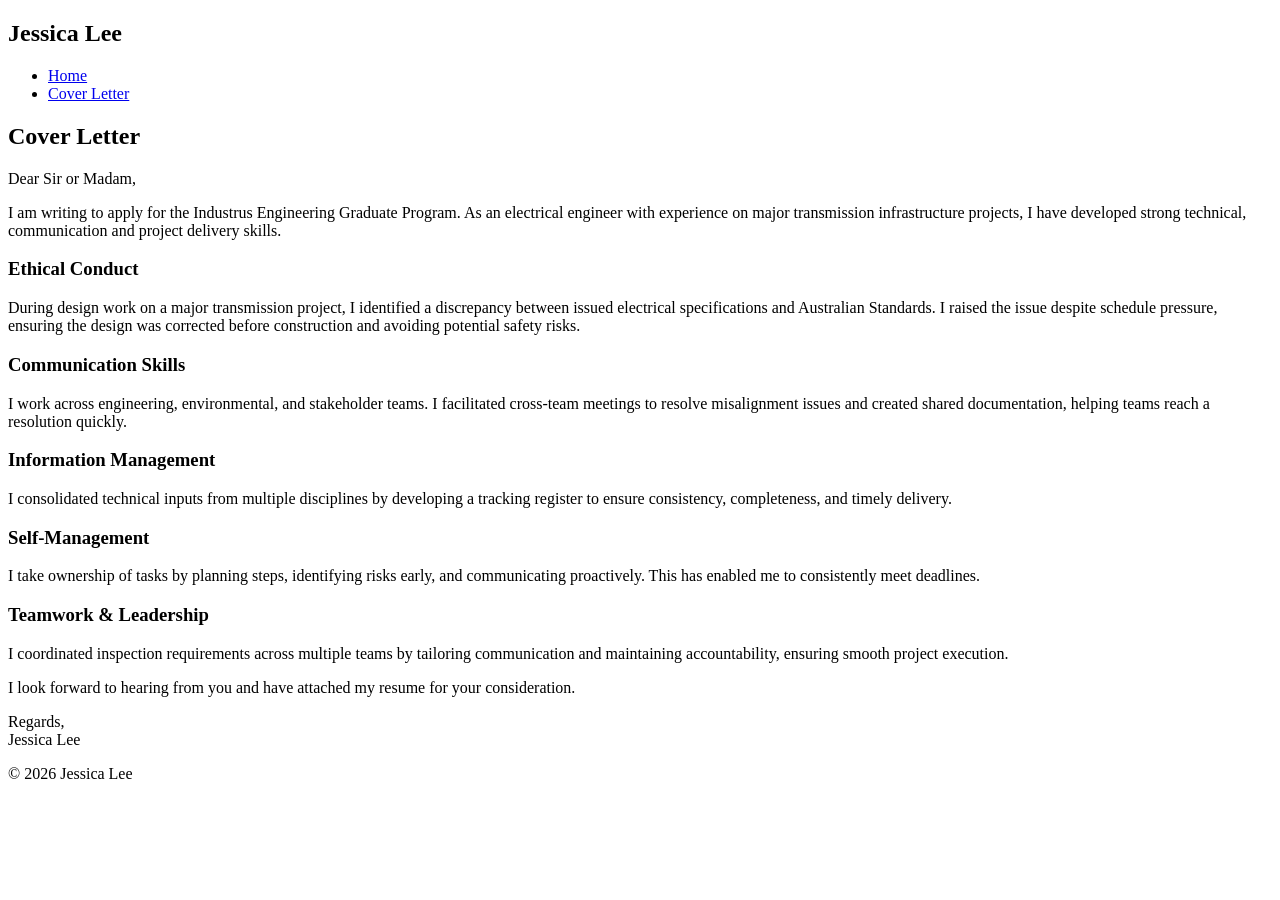
==== cover-letter.html @ a8f1b5a4 "cover-letter.html" ====
<!DOCTYPE html>
<html lang="en">
<head>
    <meta charset="UTF-8">
    <meta name="viewport" content="width=device-width, initial-scale=1.0">
    <title>Cover Letter | Jessica Lee</title>
    <link rel="stylesheet" href="styles.css">
</head>
<body>

<header class="sub-header">
    <nav>
        <h2 class="logo">Jessica Lee</h2>
        <ul>
            <li><a href="index.html">Home</a></li>
            <li><a href="cover-letter.html">Cover Letter</a></li>
        </ul>
    </nav>
</header>

<section class="content">
    <h1>Cover Letter</h1>

    <p>Dear Sir or Madam,</p>

    <p>
        I am writing to apply for the Industrus Engineering Graduate Program. As an electrical engineer with experience on major transmission infrastructure projects, I have developed strong technical, communication and project delivery skills.
    </p>

    <h3>Ethical Conduct</h3>
    <p>
        During design work on a major transmission project, I identified a discrepancy between issued electrical specifications and Australian Standards. I raised the issue despite schedule pressure, ensuring the design was corrected before construction and avoiding potential safety risks.
    </p>

    <h3>Communication Skills</h3>
    <p>
        I work across engineering, environmental, and stakeholder teams. I facilitated cross-team meetings to resolve misalignment issues and created shared documentation, helping teams reach a resolution quickly.
    </p>

    <h3>Information Management</h3>
    <p>
        I consolidated technical inputs from multiple disciplines by developing a tracking register to ensure consistency, completeness, and timely delivery.
    </p>

    <h3>Self-Management</h3>
    <p>
        I take ownership of tasks by planning steps, identifying risks early, and communicating proactively. This has enabled me to consistently meet deadlines.
    </p>

    <h3>Teamwork & Leadership</h3>
    <p>
        I coordinated inspection requirements across multiple teams by tailoring communication and maintaining accountability, ensuring smooth project execution.
    </p>

    <p>
        I look forward to hearing from you and have attached my resume for your consideration.
    </p>

    <p>Regards,<br>Jessica Lee</p>
</section>

<footer>
    <p>© 2026 Jessica Lee</p>
</footer>

</body>
</html>
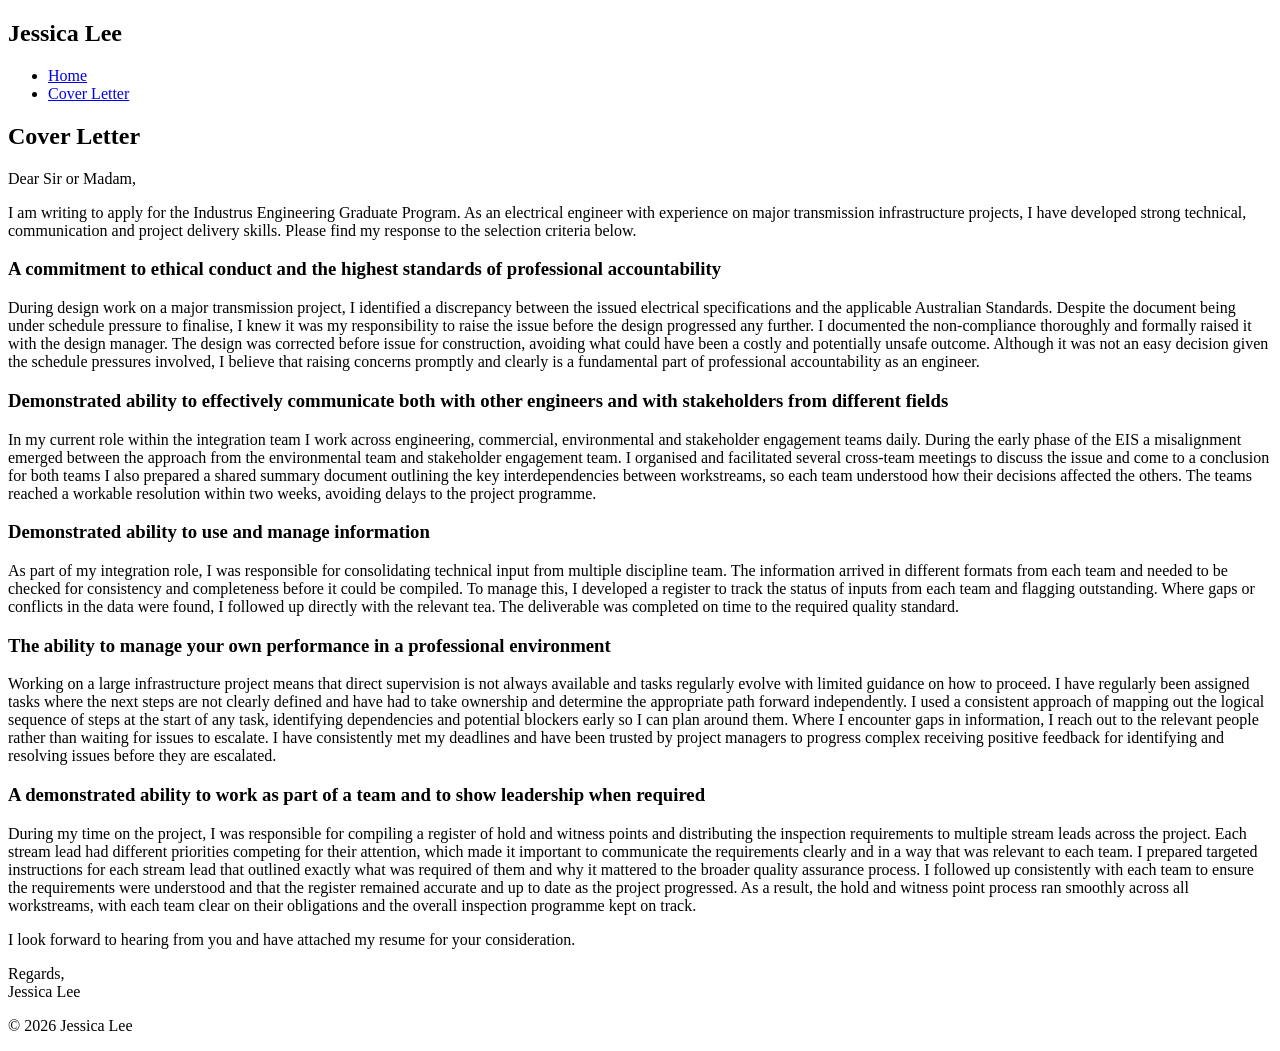
==== commit fb432064: "Revise cover letter for clarity and detail Updated the cover letter to enhance clarity and detail in" ====
--- a/cover-letter.html
+++ b/cover-letter.html
@@ -5,6 +5,9 @@
     <meta name="viewport" content="width=device-width, initial-scale=1.0">
     <title>Cover Letter | Jessica Lee</title>
     <link rel="stylesheet" href="styles.css">
+
+    <!-- Modern font -->
+    <link href="https://fonts.googleapis.com/css2?family=Poppins:wght@300;400;600&display=swap" rel="stylesheet">
 </head>
 <body>
 
@@ -24,39 +27,42 @@
     <p>Dear Sir or Madam,</p>
 
     <p>
-        I am writing to apply for the Industrus Engineering Graduate Program. As an electrical engineer with experience on major transmission infrastructure projects, I have developed strong technical, communication and project delivery skills.
+        I am writing to apply for the Industrus Engineering Graduate Program. As an electrical engineer with experience on major transmission infrastructure projects, I have developed strong technical, communication and project delivery skills. Please find my response to the selection criteria below.
     </p>
 
-    <h3>Ethical Conduct</h3>
+    <h3>A commitment to ethical conduct and the highest standards of professional accountability</h3>
     <p>
-        During design work on a major transmission project, I identified a discrepancy between issued electrical specifications and Australian Standards. I raised the issue despite schedule pressure, ensuring the design was corrected before construction and avoiding potential safety risks.
+        During design work on a major transmission project, I identified a discrepancy between the issued electrical specifications and the applicable Australian Standards. Despite the document being under schedule pressure to finalise, I knew it was my responsibility to raise the issue before the design progressed any further. I documented the non-compliance thoroughly and formally raised it with the design manager. The design was corrected before issue for construction, avoiding what could have been a costly and potentially unsafe outcome. Although it was not an easy decision given the schedule pressures involved, I believe that raising concerns promptly and clearly is a fundamental part of professional accountability as an engineer.
     </p>
 
-    <h3>Communication Skills</h3>
+    <h3>Demonstrated ability to effectively communicate both with other engineers and with stakeholders from different fields</h3>
     <p>
-        I work across engineering, environmental, and stakeholder teams. I facilitated cross-team meetings to resolve misalignment issues and created shared documentation, helping teams reach a resolution quickly.
+        In my current role within the integration team I work across engineering, commercial, environmental and stakeholder engagement teams daily. During the early phase of the EIS a misalignment emerged between the approach from the environmental team and stakeholder engagement team. I organised and facilitated several cross-team meetings to discuss the issue and come to a conclusion for both teams I also prepared a shared summary document outlining the key interdependencies between workstreams, so each team understood how their decisions affected the others. The teams reached a workable resolution within two weeks, avoiding delays to the project programme.
     </p>
 
-    <h3>Information Management</h3>
+    <h3>Demonstrated ability to use and manage information</h3>
     <p>
-        I consolidated technical inputs from multiple disciplines by developing a tracking register to ensure consistency, completeness, and timely delivery.
+        As part of my integration role, I was responsible for consolidating technical input from multiple discipline team. The information arrived in different formats from each team and needed to be checked for consistency and completeness before it could be compiled. To manage this, I developed a register to track the status of inputs from each team and flagging outstanding. Where gaps or conflicts in the data were found, I followed up directly with the relevant tea. The deliverable was completed on time to the required quality standard.
     </p>
 
-    <h3>Self-Management</h3>
+    <h3>The ability to manage your own performance in a professional environment</h3>
     <p>
-        I take ownership of tasks by planning steps, identifying risks early, and communicating proactively. This has enabled me to consistently meet deadlines.
+        Working on a large infrastructure project means that direct supervision is not always available and tasks regularly evolve with limited guidance on how to proceed. I have regularly been assigned tasks where the next steps are not clearly defined and have had to take ownership and determine the appropriate path forward independently. I used a consistent approach of mapping out the logical sequence of steps at the start of any task, identifying dependencies and potential blockers early so I can plan around them. Where I encounter gaps in information, I reach out to the relevant people rather than waiting for issues to escalate. I have consistently met my deadlines and have been trusted by project managers to progress complex receiving positive feedback for identifying and resolving issues before they are escalated.
     </p>
 
-    <h3>Teamwork & Leadership</h3>
+    <h3>A demonstrated ability to work as part of a team and to show leadership when required</h3>
     <p>
-        I coordinated inspection requirements across multiple teams by tailoring communication and maintaining accountability, ensuring smooth project execution.
+        During my time on the project, I was responsible for compiling a register of hold and witness points and distributing the inspection requirements to multiple stream leads across the project. Each stream lead had different priorities competing for their attention, which made it important to communicate the requirements clearly and in a way that was relevant to each team. I prepared targeted instructions for each stream lead that outlined exactly what was required of them and why it mattered to the broader quality assurance process. I followed up consistently with each team to ensure the requirements were understood and that the register remained accurate and up to date as the project progressed. As a result, the hold and witness point process ran smoothly across all workstreams, with each team clear on their obligations and the overall inspection programme kept on track.
     </p>
 
     <p>
         I look forward to hearing from you and have attached my resume for your consideration.
     </p>
 
-    <p>Regards,<br>Jessica Lee</p>
+    <p>
+        Regards,<br>
+        Jessica Lee
+    </p>
 </section>
 
 <footer>
